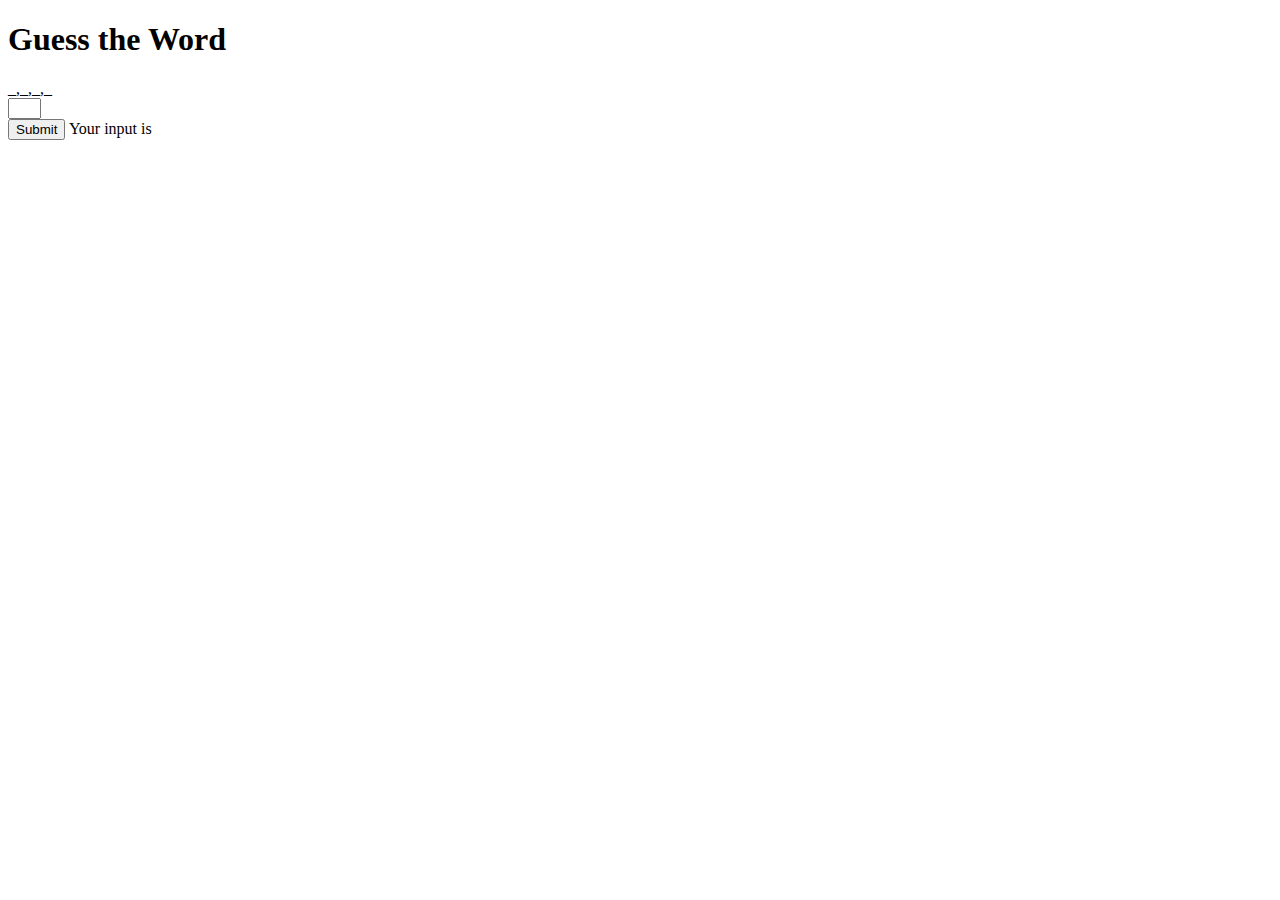
==== index.html @ 8865e474 "rename" ====
<!DOCTYPE html>
<html>
<head>
	<meta charset="UTF-8">
	<title>Guess the Word</title>
</head>
<body>
	<h1>Guess the Word</h1>
	<div id='word'></div>
	<div id='guessword'></div>
	<form>
		<input type='text' id='inputletter' size=1 maxlength='1'/>
	</form>
	<button id='submitletter' onclick=check();>Submit</button>
	Your input is <span id='nameDisplay'></span>
	<div id="guessletters"></div>
	<script type="text/javascript" src="js/jsfile.js"></script>
</body>
</html>
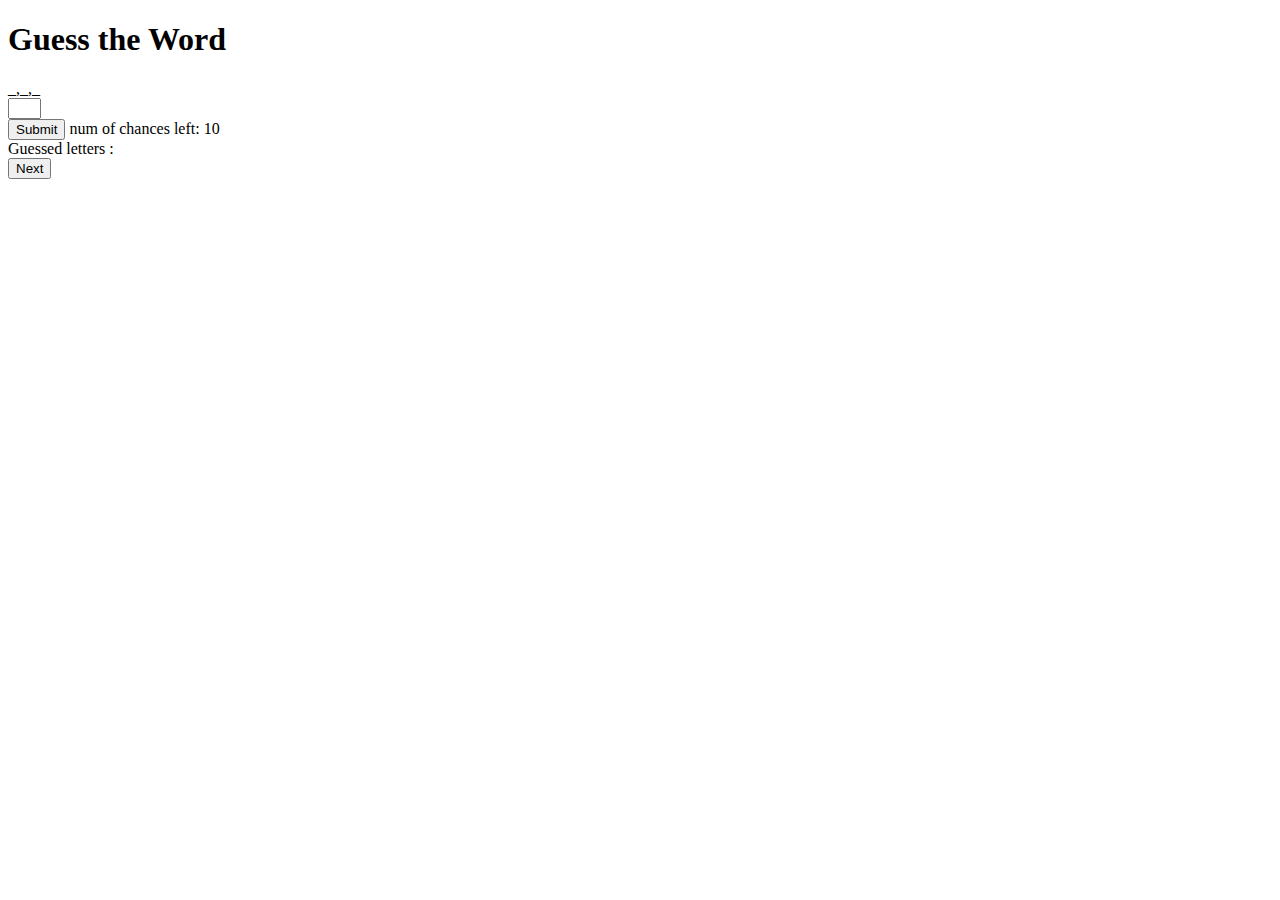
==== commit 4dea3651: "fixed bugs'" ====
--- a/index.html
+++ b/index.html
@@ -9,11 +9,13 @@
 	<div id='word'></div>
 	<div id='guessword'></div>
 	<form>
-		<input type='text' id='inputletter' size=1 maxlength='1'/>
+		<input type='text' id='inputletter' size=1 maxlength='1' onkeydown="upperCaseF(this)" autocomplete="off"/>
 	</form>
 	<button id='submitletter' onclick=check();>Submit</button>
-	Your input is <span id='nameDisplay'></span>
-	<div id="guessletters"></div>
+	num of chances left: <span id='numofchances'></span>
+	<div id="guessletters">Guessed letters : </div>
+	<div id="answer"></div>
+	<button id="next" onclick=next();>Next</button>
 	<script type="text/javascript" src="js/jsfile.js"></script>
 </body>
 </html>